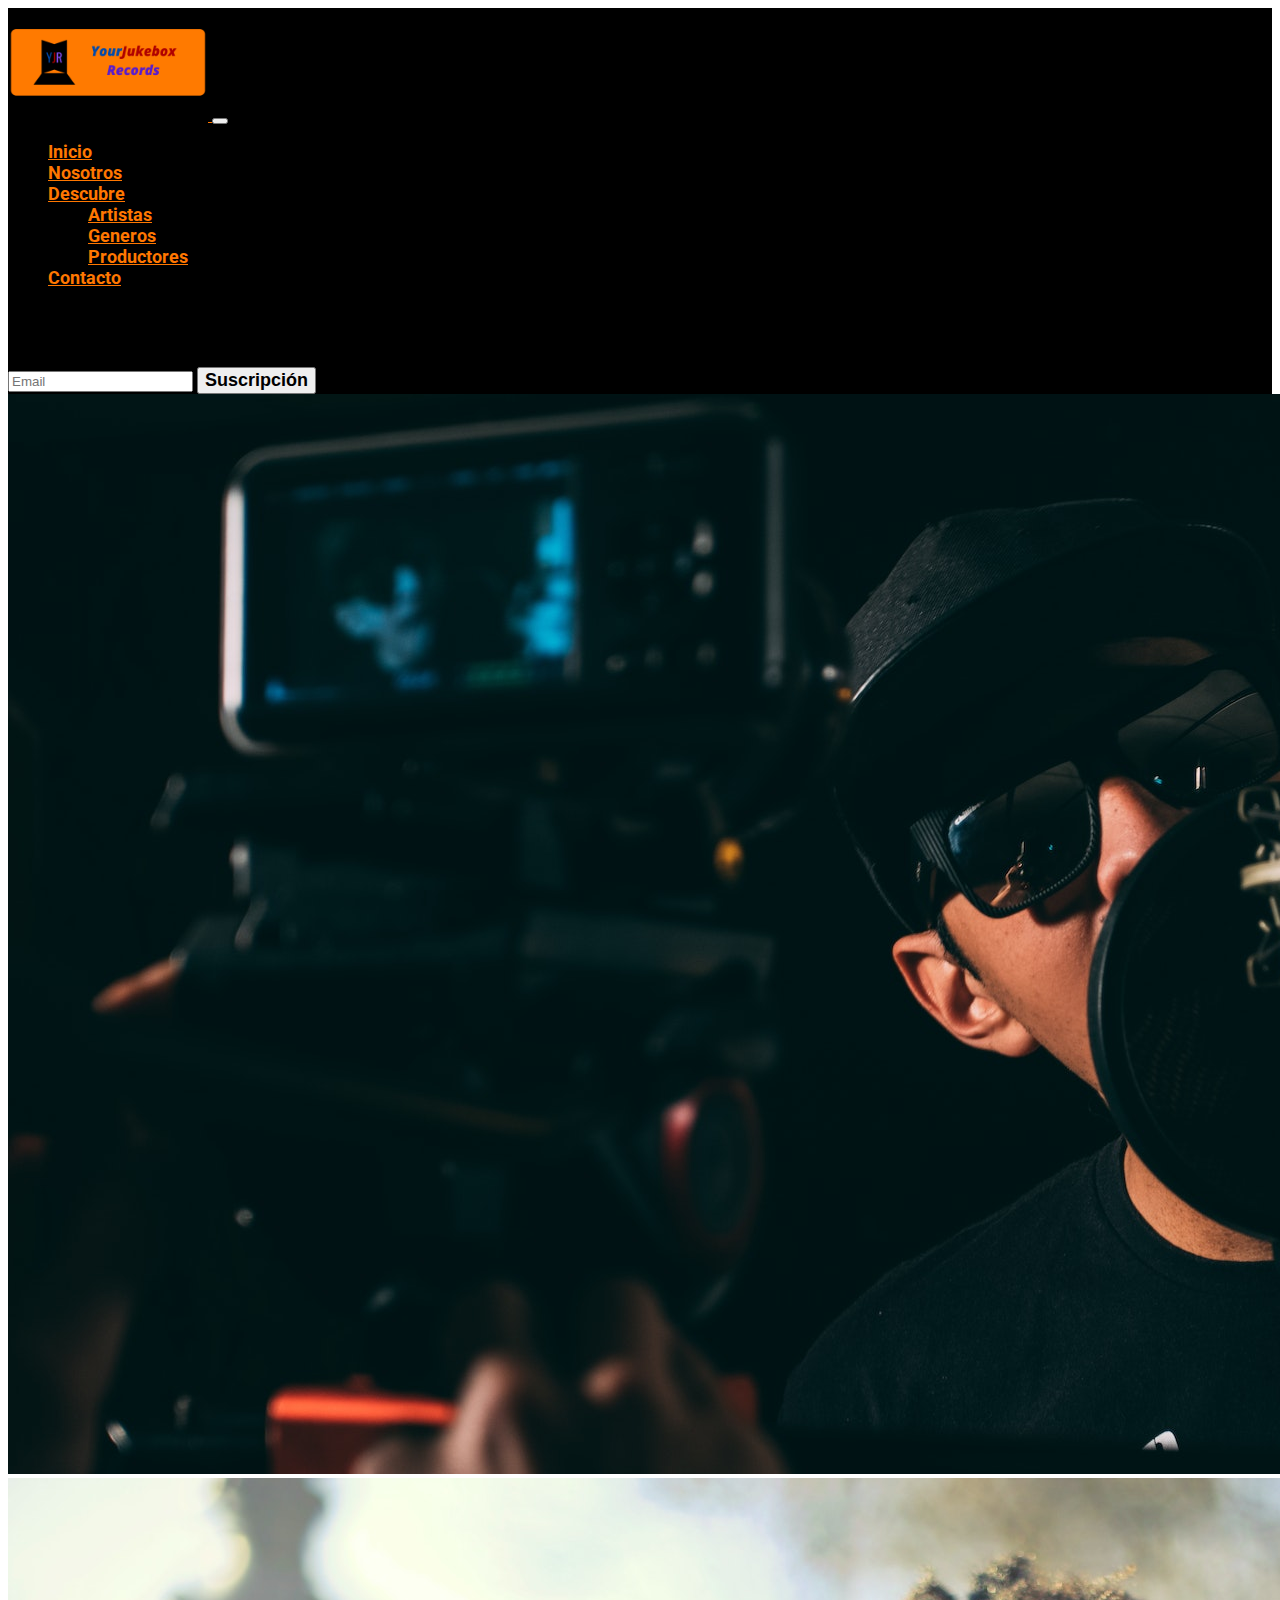
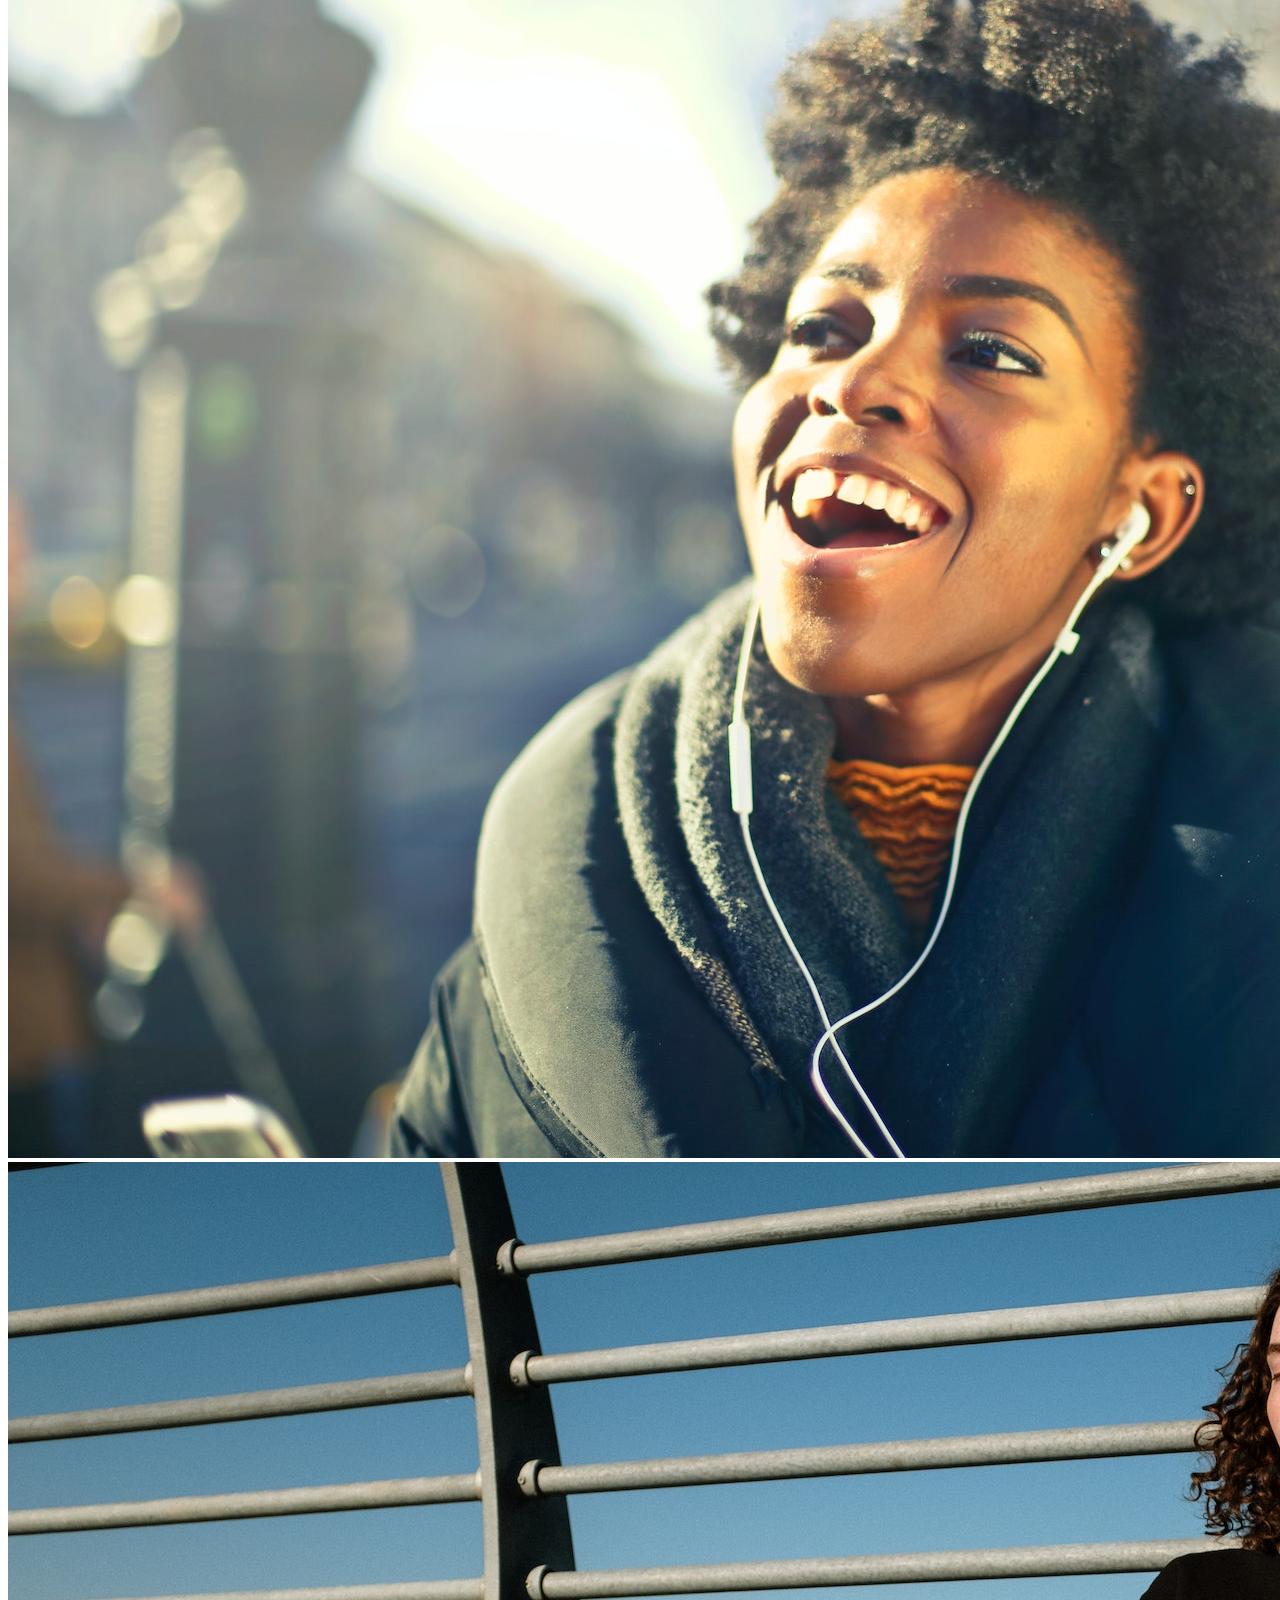
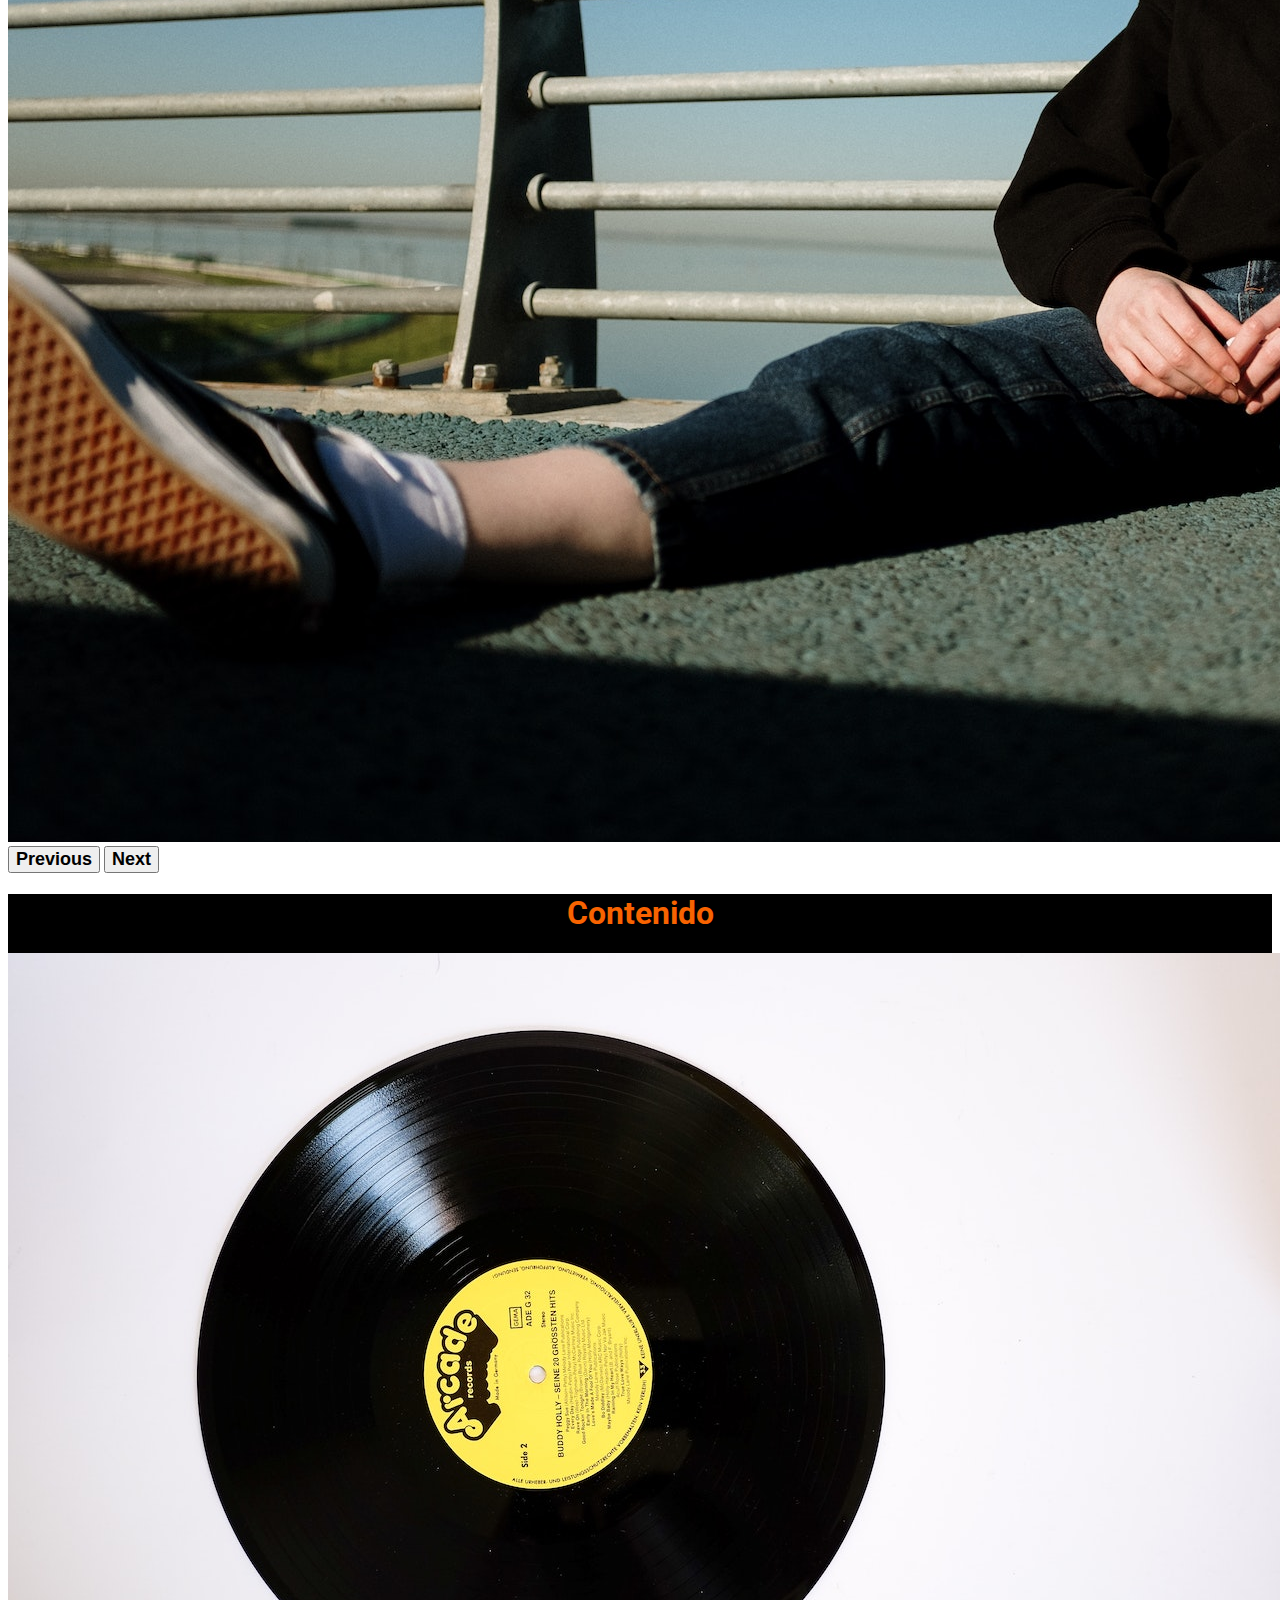
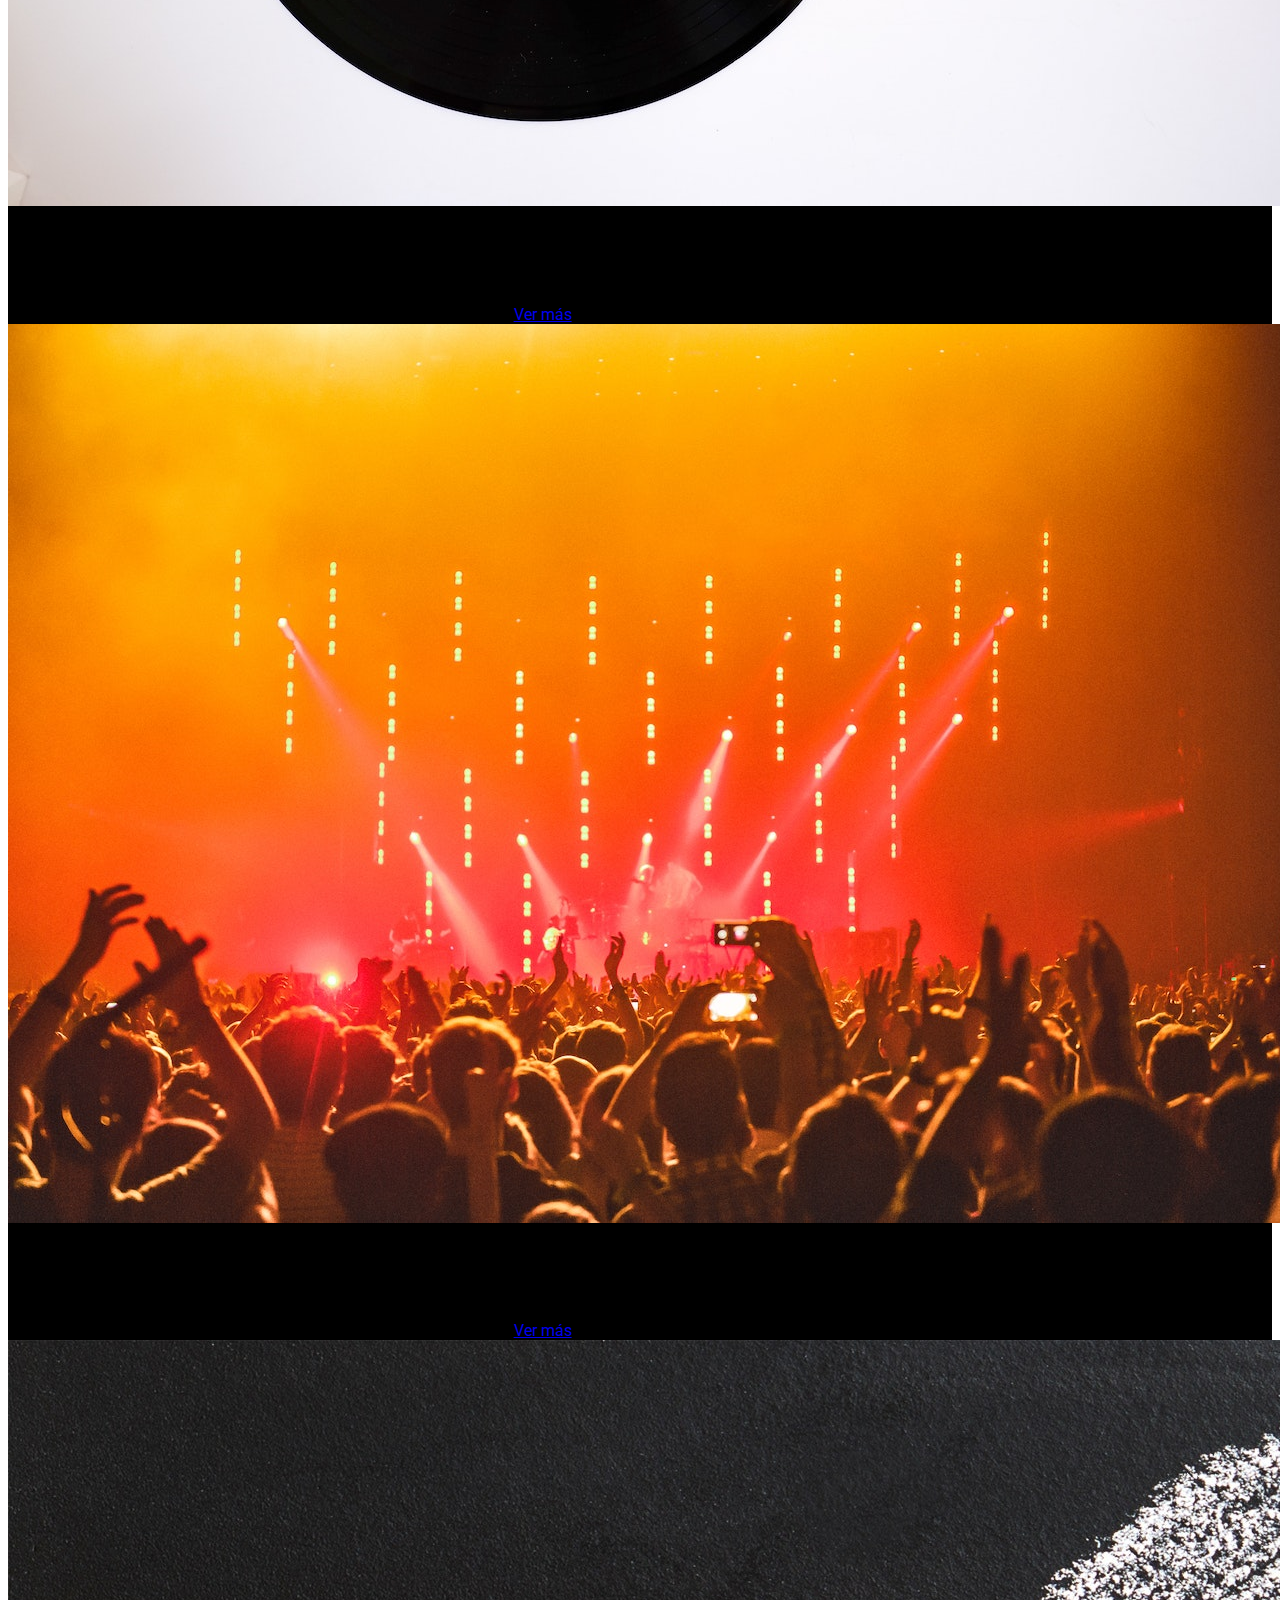
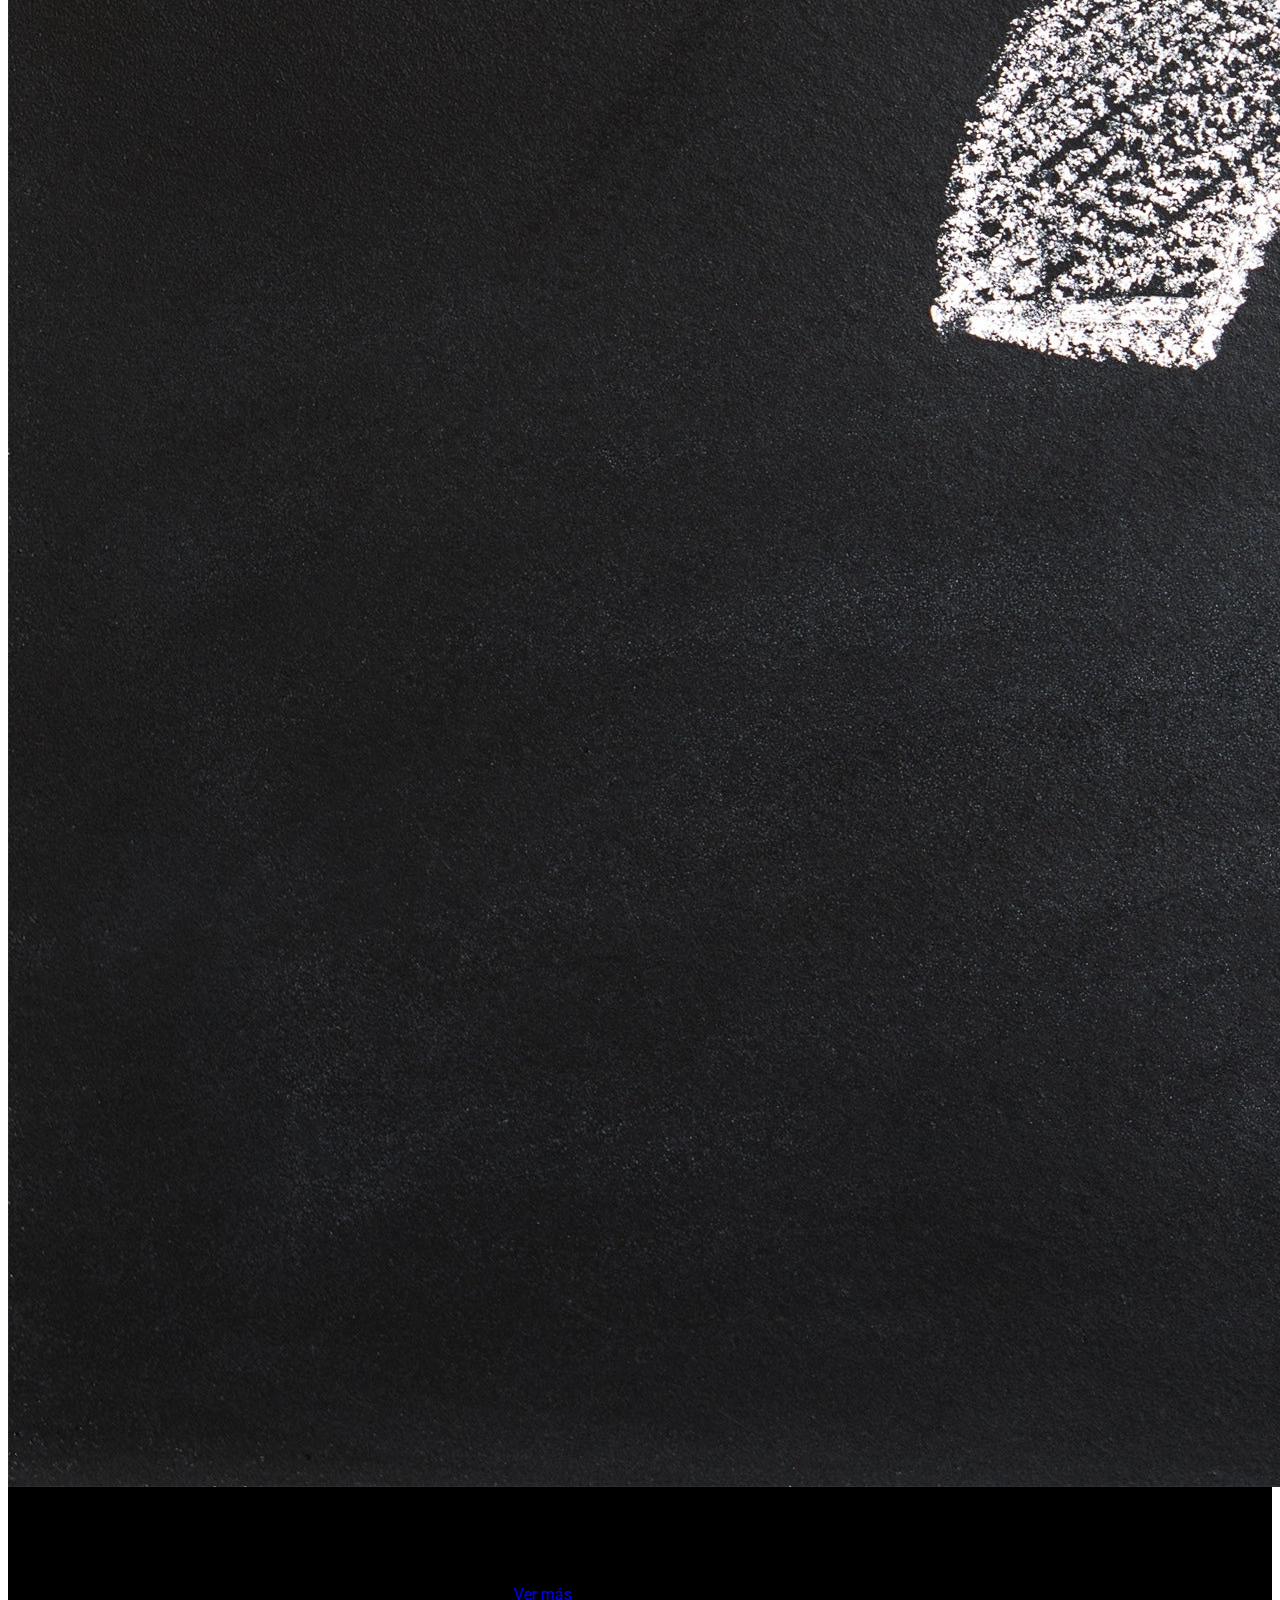
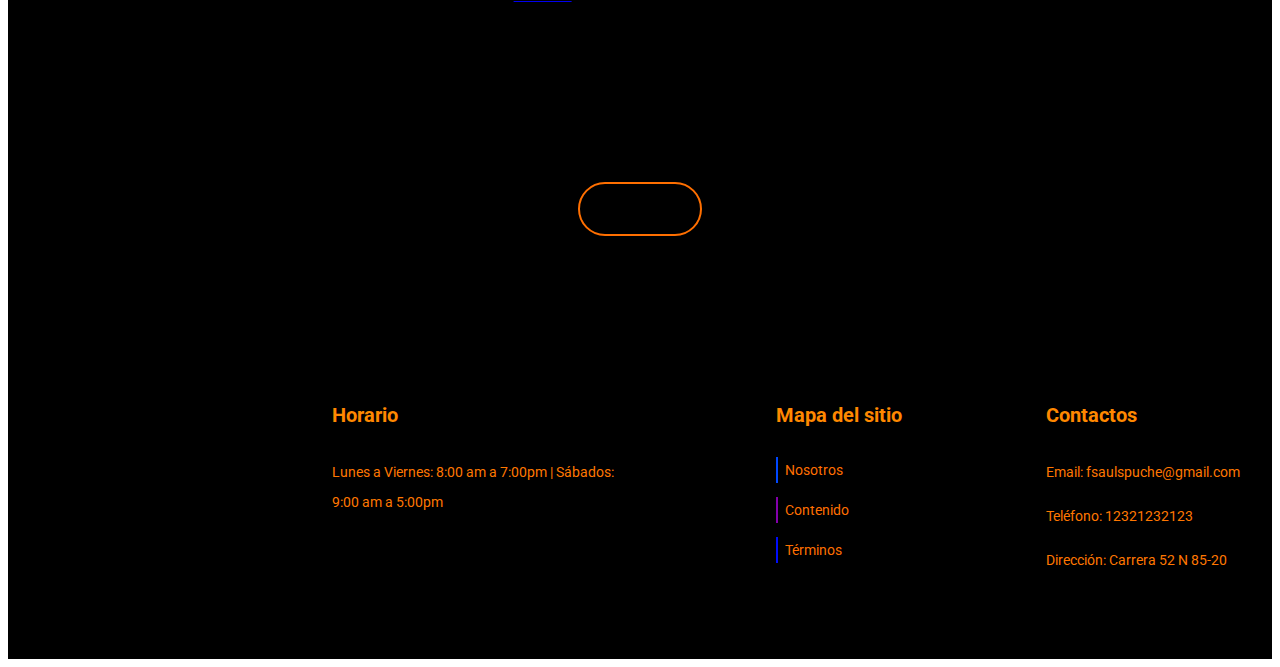
==== artistas.html @ c0de301b "proyecto version del 15/11" ====
<!DOCTYPE html>
<html lang="es">
<head>
    <meta charset="UTF-8">
    <meta http-equiv="X-UA-Compatible" content="IE=edge">
    <meta name="viewport" content="width=device-width, initial-scale=1.0">
    <title>Proyecto Grupo 5</title>
    <link href="https://cdn.jsdelivr.net/npm/bootstrap@5.2.2/dist/css/bootstrap.min.css" rel="stylesheet" integrity="sha384-Zenh87qX5JnK2Jl0vWa8Ck2rdkQ2Bzep5IDxbcnCeuOxjzrPF/et3URy9Bv1WTRi" crossorigin="anonymous">   
    <link rel="stylesheet" href="https://cdn.jsdelivr.net/npm/bootstrap-icons@1.9.1/font/bootstrap-icons.css">
    <link rel="shortcut icon" href="/images/logo.ico" type="image/x-icon">
    <!-- kit de fontawesome -->
    <script src="https://kit.fontawesome.com/952509c1de.js" crossorigin="anonymous"></script>
    <link rel="stylesheet" href="/css/style.css">


</head>
<body>

    <!-- menu y encabezado -->
    <nav class="navbar fixed-top navbar-expand-lg navbar-light p-3 bg-light" id="menu">
        <div class="container">
          <a class="navbar-brand" href="index.html">
            <span class="fs-5 text-primary fw-bold">
                <img src="/images/NewLogo.png" alt="logo" class="logo">
            </span>            
          </a>
          <button class="navbar-toggler" type="button" data-bs-toggle="collapse" data-bs-target="#navbarSupportedContent" aria-controls="navbarSupportedContent" aria-expanded="false" aria-label="Toggle navigation">
            <span class="navbar-toggler-icon"></span>
          </button>
          <div class="collapse navbar-collapse" id="navbarSupportedContent">
            <ul class="navbar-nav me-auto mb-2 mb-lg-0">
              <li class="nav-item">
                <a class="nav-link active" aria-current="page" href="#">Inicio</a>
              </li>
              <li class="nav-item">
                <a class="nav-link" href="nosotros.html">Nosotros</a>
              </li>
              <li class="nav-item dropdown">
                <a class="nav-link dropdown-toggle" href="#" role="button" data-bs-toggle="dropdown" aria-expanded="false">
                  Descubre
                </a>
                <ul class="dropdown-menu">
                  <li><a class="dropdown-item" href="artistas.html">Artistas</a></li>
                  <li><a class="dropdown-item" href="generos.html">Generos</a></li>
                  <li><a class="dropdown-item" href="productores.html">Productores</a></li>
                </ul>
              </li>
              <li class="nav-item">
                <a href="contacto.html" class="nav-link">Contacto</a>
              </li>
              <!-- redes -->
              <li class="nav-item">
                <a href="#" class="nav-link"><i class="fab fa-facebook"></i></a>
              </li>
              <li class="nav-item">
                <a href="#" class="nav-link"><i class="fab fa-instagram"></i></a>
              </li>
              <li class="nav-item">
                <a href="#" class="nav-link"><i class="fab fa-whatsapp"></i></a>
              </li>

            </ul>
            <form class="d-flex" role="search">
              <input class="form-control me-2" type="search" placeholder="Email" aria-label="Search">
              <button class="btn btn-outline-danger" type="submit">Suscripción</button>
            </form>
          </div>
        </div>
      </nav>
    
    <!-- slider -->
    <div id="carouselExampleControls" class="carousel slide" data-bs-ride="carousel">
      <div class="carousel-inner">
        <div class="carousel-item active" data-bs-interval="3000">
          <img src="/images/pexels-kaique-rocha-122635.jpg" class="d-block w-100 slideimg" alt="...">
        </div>
        <div class="carousel-item" data-bs-interval="3000">
          <img src="/images/pexels-andrea-piacquadio-813940.jpg" class="d-block w-100 slideimg" alt="...">
        </div>
        <div class="carousel-item" data-bs-interval="3000">
          <img src="/images/pexels-cottonbro-studio-4571219.jpg" class="d-block w-100 slideimg" alt="...">
          
        </div>
      
        </div>
     
      <button class="carousel-control-prev" type="button" data-bs-target="#carouselExampleControls" data-bs-slide="prev">
        <span class="carousel-control-prev-icon" aria-hidden="true"></span>
        <span class="visually-hidden">Previous</span>
      </button>
      <button class="carousel-control-next" type="button" data-bs-target="#carouselExampleControls" data-bs-slide="next">
        <span class="carousel-control-next-icon" aria-hidden="true"></span>
        <span class="visually-hidden">Next</span>
      </button>
    </div>
   
   <!-- novedades o noticias -->
   <div class="row row-cols-1 row-cols-md-3 g-4 p-5" id="noticias">
    <h1 class="titulos">Contenido</h1>
    <div class="col">
      <div class="card">
        <img src="/images/pexels-irenè-lazarova-172843.jpg" class="card-img-top" alt="...">
        <div class="card-body">
          <h5 class="card-title">Lanzamientos</h5>
          <p class="card-text">Some quick example text to build on the card title and make up the bulk of the card's content.</p>
          <a href="lanzamientos.html" class="btn btn-primary buy" target="_blank">Ver más</a>
        </div>
      </div>
    </div>

    <div class="col">
      <div class="card">
        <img src="/images/pexels-annam-w-1047442.jpg" class="card-img-top" alt="...">
        <div class="card-body">
          <h5 class="card-title">Conciertos</h5>
          <p class="card-text">Some quick example text to build on the card title and make up the bulk of the card's content.</p>
          <a href="conciertos.html" class="btn btn-primary buy" target="_blank">Ver más</a>
        </div>
      </div>
    </div>

    <div class="col">
      <div class="card">
        <img src="/images/pexels-pixabay-356079.jpg" class="card-img-top" alt="...">
        <div class="card-body">
          <h5 class="card-title">Nosotros</h5>
          <p class="card-text">Some quick example text to build on the card title and make up the bulk of the card's content.</p>
          <a href="nosotros.html" class="btn btn-primary buy" target="_blank">Ver más</a>
        </div>
      </div>
    </div>
  </div>
  
      <!-- servicios -->
    <!-- <section class="w-100">
      <div class="row w-75 mx-auto" id="servicios-fila-1">
        <div class="col-lg-6 col-md-12 col-sm-12 d-flex justify-content-start my-5 icono-wrap"> -->

              <!-- imagen de servicio -->
              <!-- <img src="images/pexels-moose-photos-1037992 - copia.jpg"
              class="laimagen">
                <div>
                  <h3 class="fs-5 mt-4 px-4 pb-1">texto</h3>
                  <p class="px-4">texto</p>
                </div>

          </div> -->

          <!-- <div class="col-lg-6 col-md-12 col-sm-12 d-flex justify-content-start my-5 icono-wrap"> -->

            <!-- imagen de servicio -->
            <!-- <img src="images/pexels-moose-photos-1037992 - copia.jpg"
            class="lasimagenes">
              <div>
                <h3 class="fs-5 mt-4 px-4 pb-1">texto</h3>
                <p class="px-4">texto</p>
              </div> -->

        <!-- </div> -->
     
      </div>
    </section>

    <!-- footer con metodologia BEM-->
   
        <!-- <footer id="page-footer">
          <div class="footer__cta">
            <div class="footer__cta-ftcontainer">
              <div class="cta_txt">
                <h2>Preguntas</h2>
                <a href="https://wa.me/3042808545?text=Un%20placer%20saludarte%2C%20como%20podemos%20ayudarte" class="cta_btn">
                  <i class="fab fa-whatsapp"></i></a>
              </div>            
            </div>
          </div>
          <div class="ftcontainer">
            <div class="footer__menu">
              <figure>
                <img src="images/LISTEN TO THIS.png" alt="" class="footer__logo">
              </figure>
              <!-- redes sociales -->
              <!-- <p class="ft-social-row">
                <a href="#" class="ft-social"><i class="fab fa-facebook"></i></a>
                <a href="#" class="ft-social"><i class="fab fa-instagram"></i></a>
                <a href="#" class="ft-social"><i class="fab fa-youtube"></i></a>
              </p>
              &copy;2022. Todos los derechos reservados. Creado por Franco Sánchez
            </div>
            <div class="footer__menu">
              <h4 class="footer__title">Horario</h4>
              <span class="footer__info">
                Lunes a Viernes: 8am a 5:00pm | Sábados 9:00 am - 5:00 pm
              </span>
            </div>
            <div class="footer__menu">
              <h4 class="footer__title">Enlaces</h4>
              <ul class="ft-link">
                <li class="footer__link">
                  <a href="nosotros.html" target="_blank"></a>
                </li>
                <li class="footer__link">
                  <a href="lg.html" target="_blank"></a>
                </li>
                <li class="footer__link">
                  <a href="samsug.html" target="_blank"></a>
                </li>
              </ul>
            </div>
            <div class="footer__menu">
              <h4 class="footer__title">Contactos</h4>
              <p class="footer__info">
                <i class="fas fa-envelope"></i>
                Email: fsaulspuche@gmail.com
              </p>
              <p class="footer__info">
                <i class="fas fa-map-marker-alt"></i>
                Dirección: Calle 101 N 57-20.
              </p>
              <p class="footer__info">
                <i class="fas fa-phone"></i>
                Teléfono: 6043112542.
              </p>           
            </div>
          </div>
        </footer>  -->
        <footer id="page-footer">
          <div class="footer__cta">
            <div class="footer__cta-ftcontainer">
              <h2 class="cta__txt">¿que podemos hacer por ti?</h2>
              <div class="cta__ftrow">
                <a href="https://wa.me/3042808545?text=Hola%2C%20como%20podemos%20ayudarte%3F" class="cta__btn" target="_blank">
                  <i class="fab fa-whatsapp"></i>
                </a>
              </div>
            </div>
          </div>
          <div class="ftcontainer">
            <div class="footer__menu">
              <figure>
                <img src="images/logo.png" alt="" class="footer__logo">
              </figure>
              <p class="ft-social-row">
                <a href="https://wa.me/3042808545?text=Hola%2C%20como%20podemos%20ayudarte%3F" class="ft-social" target="_blank">
                  <i class="fab fa-whatsapp"></i>
                </a>
                <a href="https://www.facebook.com/" class="ft-social" target="_blank">
                  <i class="fab fa-facebook"></i>
                </a>
                <a href="https://www.instagram.com/" class="ft-social" target="_blank">
                  <i class="fab fa-instagram"></i>
                </a>
                <a href="https://www.youtube.com/" class="ft-social" target="_blank">
                  <i class="fab fa-youtube"></i>
                </a>
              </p>
            </div>
            <!-- horarios de atención al publico -->
            <div class="footer__menu">
              <h4 class="footer__title">Horario</h4>
              <span class="footer__info">
                Lunes a Viernes: 8:00 am a 7:00pm | Sábados: 9:00 am a 5:00pm
              </span>
            </div>
            <!-- mapa del sitio o enlaces -->
            <div class="footer__menu">
              <h4 class="footer__title">
                Mapa del sitio
              </h4>
              <ul class="ft-link">
                <li class="footer__link">
                  <a href="nosotros.html" target="_blank" class="ft-social">Nosotros</a>
                </li>
                <li class="footer__link">
                  <a href="samsug.html" target="_blank" class="ft-social">Contenido</a>
                </li>
                <li class="footer__link">
                  <a href="condiciones.html" target="_blank" class="ft-social">Términos</a>
                </li>
              </ul>
            </div>
            <!-- contactos -->
            <div class="footer__menu">
              <h4 class="footer__title">Contactos</h4>
              <p class="footer__info">
                <i class="fas fa-envelope"></i>
                Email: fsaulspuche@gmail.com
              </p>
        
              <p class="footer__info">
                <i class="fas fa-phone"></i>
                Teléfono: 12321232123
              </p>
        
              <p class="footer__info">
                <i class="fas fa-map-marker-alt"></i>
                Dirección: Carrera 52 N 85-20
              </p>
            </div>
          </div>
        </footer>
  
  
  



      

      
    

    <script src="https://cdn.jsdelivr.net/npm/@popperjs/core@2.11.6/dist/umd/popper.min.js" integrity="sha384-oBqDVmMz9ATKxIep9tiCxS/Z9fNfEXiDAYTujMAeBAsjFuCZSmKbSSUnQlmh/jp3" crossorigin="anonymous"></script>
    <script src="https://cdn.jsdelivr.net/npm/bootstrap@5.2.2/dist/js/bootstrap.min.js" integrity="sha384-IDwe1+LCz02ROU9k972gdyvl+AESN10+x7tBKgc9I5HFtuNz0wWnPclzo6p9vxnk" crossorigin="anonymous"></script>
</body>
</html>
---- css/style.css ----
/* fuente */
@import url('https://fonts.googleapis.com/css2?family=Roboto&display=swap');

body{
    font-family: 'Roboto', sans-serif;
    overflow-x: hidden;
}

#menu{
    background-color: #000000 !important;
    
} 

#menu a, button{
    font-size: 18px !important;
    font-weight: 700;
}

#menu a{
    color: #ff7700;
}


.logo{
    width: 200px;
}

.carousel-slide{
    height: 570px;
}

/* noticias o novedades */
#noticias{
    background-color: #000;
}

#noticias .titulos{
    width: 100%;
    color: rgb(248, 99, 0);
    text-align: center;
}

.buy{
    margin-left: 40%;       
}

/* servicios */
.laimagen{
    width: 180px;
    height: 160px;
}


/* footer */
/* #page-footer{
    background-color: rgb(0, 0, 1);
}

#page-footer a{
    color: rgb(248, 125, 1);
}

#page-footer .ftcontainer{
    display: flex;
    padding: 40px 0;
    justify-content: center;
    flex-direction: column;
    align-items: flex-start;
    align-content: center;
    flex-wrap: nowrap;
    
}

.footer__cta-ftcontainer{
    max-width: 1200px;
    justify-content: space-between;
    margin: 0 auto;
    flex-direction: row;
}

.footer_cta-ftcontainer .cta_txt{
    font-size: 3.6rem;
    max-width: 50%;
    padding: 0;
}

.footer_cta-ftcontainer .cta_btn{
    margin-top: 0;
}

.footer__menu figure{
    width: 100%;
    padding: 0;
    margin: 0;
    margin-top: 13px;
}

.footer__menu{
    max-width: 300px;
     padding-left: 1em;   
    grid-column: 1/3;
    grid-row-start: 1/3;
    
}


/*  1em son 10px  */

/*.footer__cta-ftcontainer{
    display: flex;
    flex-direction: column;
    align-items: center;
    align-content: center;
    justify-content: center;
    flex-wrap: nowrap;
    position: relative;
    padding: 70px 0;
}

.footer__cta-ftcontainer::after{
    position: absolute;
    background-color: #f86604;
    max-width: 120px;
    margin: auto;
    height: 1px;
    left: 0px;
    bottom: 0px;
    content: "";


}

.footer__cta-ftcontainer .cta_txt{
    color: rgb(255, 102, 0);
    font-size: 30px;
    margin: 0px;
    font-weight: 700;
    padding: 0 15px;
}

.footer__cta-ftcontainer .cta_btn{
    color: #f86604;
    border: 2px solid; 
    padding: 25px 60px;
    border-radius: 400px;
    background-color: transparent;
    display: block;
    font-size: 37px;
    letter-spacing: 3px; color: transparent;
    font-weight: 700;
    margin-top: 40px;
    transition: 1s;

}


.footer__cta-ftcontainer .cta_btn:hover{
    color: aqua;
    background-color: rgb(53, 53, 53);
    border-color: rgb(251, 100, 0);

}

.footer__link{
    list-style: none;
    font-size: 14px;
    padding: 5px 0 5px 0.5;
    margin: 1em;
} */
/* footer */
#page-footer{
    background-color: rgb(0, 0, 0);
}

#page-footer a{
    color: rgb(255, 111, 0);
}

#page-footer .ftcontainer{
    display: flex;
    padding: 40px 0;
    justify-content: center;
    flex-direction: column;
    align-items: flex-start;
    align-content: center;
    flex-wrap: nowrap;
    
}

.footer__cta-ftcontainer{
    max-width: 1200px;
    justify-content: space-between;
    margin: 0 auto;
    flex-direction: row;
}

.footer_cta-ftcontainer .cta_txt{
    font-size: 3.6rem;
    max-width: 50%;
    padding: 0;
}

.footer_cta-ftcontainer .cta_btn{
    margin-top: 0;
}

.footer__menu figure{
    width: 100%;
    padding: 0;
    margin: 0;
    margin-top: 13px;
}

.footer__menu{
    max-width: 300px;
    padding-left: 1em;
    grid-column: 1/3;
    grid-row-start: 1;
}

.footer__cta-ftcontainer{
    display: flex;
    flex-direction: column;
    align-items: center;
    align-content: center;
    justify-content: center;
    flex-wrap: nowrap;
    position: relative;
    padding: 70px 0;
}

.footer__cta-ftcontainer:after{
    position: absolute;
    background-color: rgba(255, 106, 0, 0.748);
    max-width: 1200px;
    margin: 0 auto;
    height: 1px;
    left: 0;
    bottom: 0;
    content: "";
}
.footer_cta-ftcontainer .cta__txt{
    color: rgb(4, 248, 0);
    font-size: 26px;
    margin: 0;
    font-weight: 700;
    padding: 0 15px;
}

.footer__cta-ftcontainer .cta__btn{
    color: #f86604;
    border: 2px solid; 
    padding: 25px 60px;
    border-radius: 400px;
    background-color: transparent;
    display: block;
    font-size: 37px;
    letter-spacing: 3px; color: transparent;
    font-weight: 700;
    margin-top: 40px;
    transition: 1s;

}

.footer__cta-ftcontainer .cta__btn:hover{
    color: aqua;
    background-color: rgb(53, 53, 53);
    border-color: rgb(251, 100, 0);

}

.footer__link{
    list-style: none;
    font-size: 14px;
    margin: 1em 0;
    padding: 5px 0 5px .5em;
}

.ft-social{
    color: rgb(255, 140, 0);
    width: 30px;
    border-radius: 100%;
    height: auto;
    display: inline-block;
    font-size: 14px;
    line-height: inherit;
}

.ft-link{
    padding: 0;
    margin: 0;
    list-style: none;
}

.footer__link a{
    text-decoration: none;
}

.footer__title{
    font-weight: 700;
    color: rgb(255, 136, 0);
    font-size: 20px;
    margin-bottom: 30px;
}

#page-footer .ftcontainer{
    max-width: 1200px;
    flex-direction: row;
    padding: 70px 0;
    justify-content: space-between;
    margin: 0 auto;

}

.footer__logo{
    width: 100%;
}


.footer__info{
    font-size: 14px;
    color: rgb(255, 119, 0);
    line-height: 30px;
}

footer{
    min-height: 100px;
    background-color: rgb(228, 84, 0);
}

.footer__link:nth-child(1){
    border-left: 2px solid #0048ff;
}

.footer__link:nth-child(2){
    border-left: 2px solid #8300ab;
}

.footer__link:nth-child(3){
    border-left: 2px solid #000dfa;
}
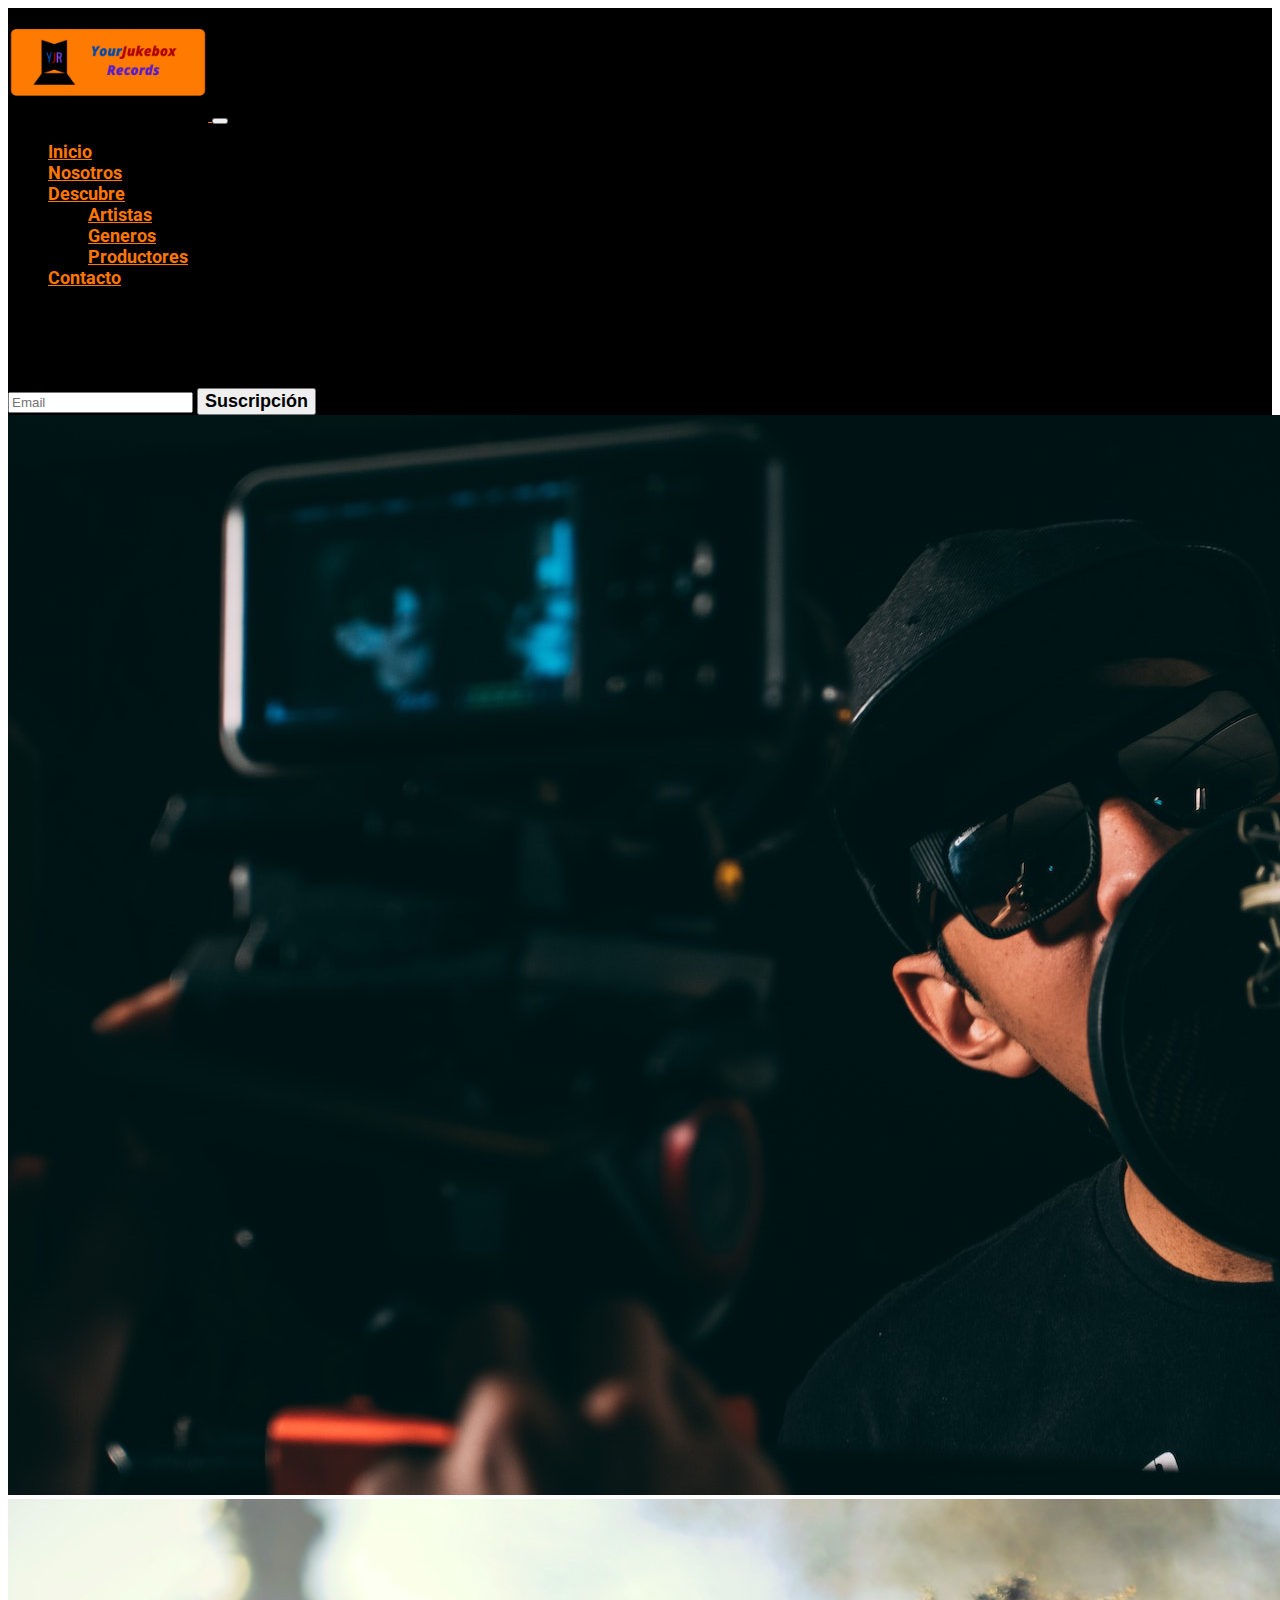
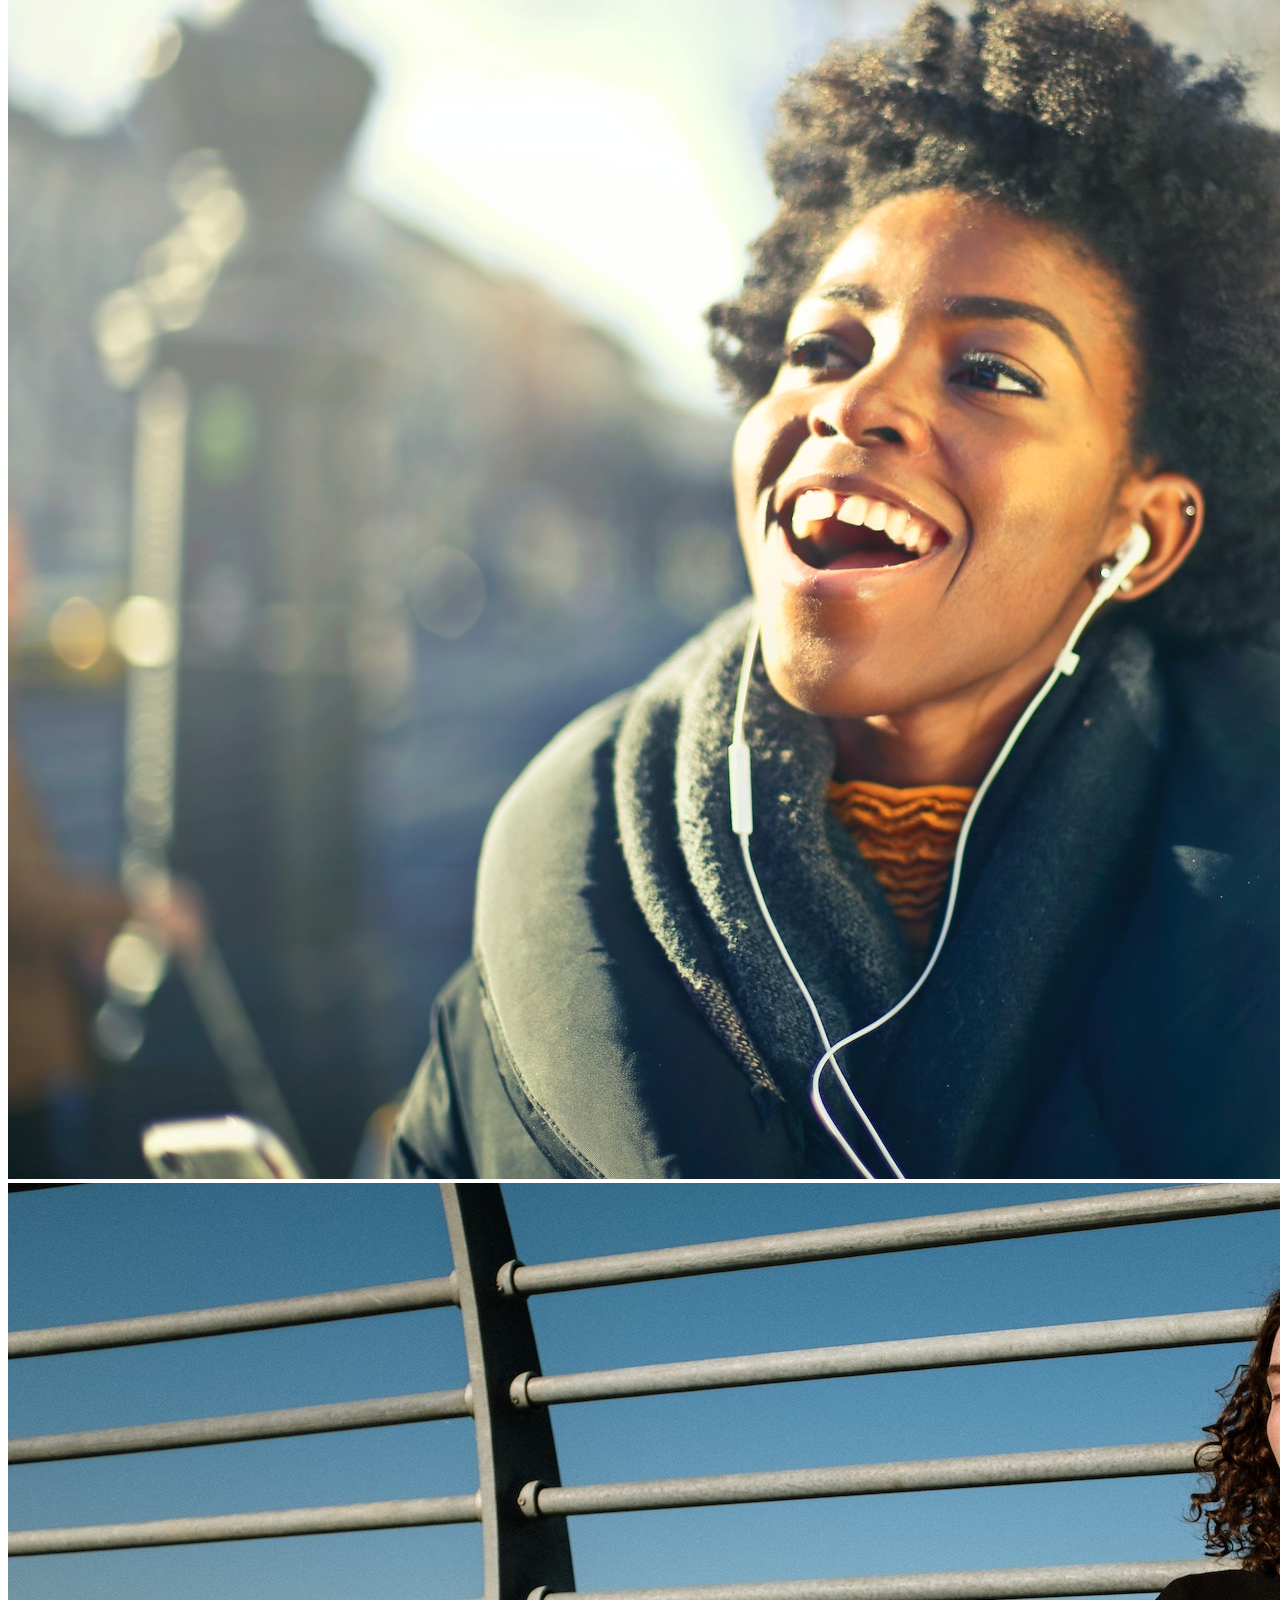
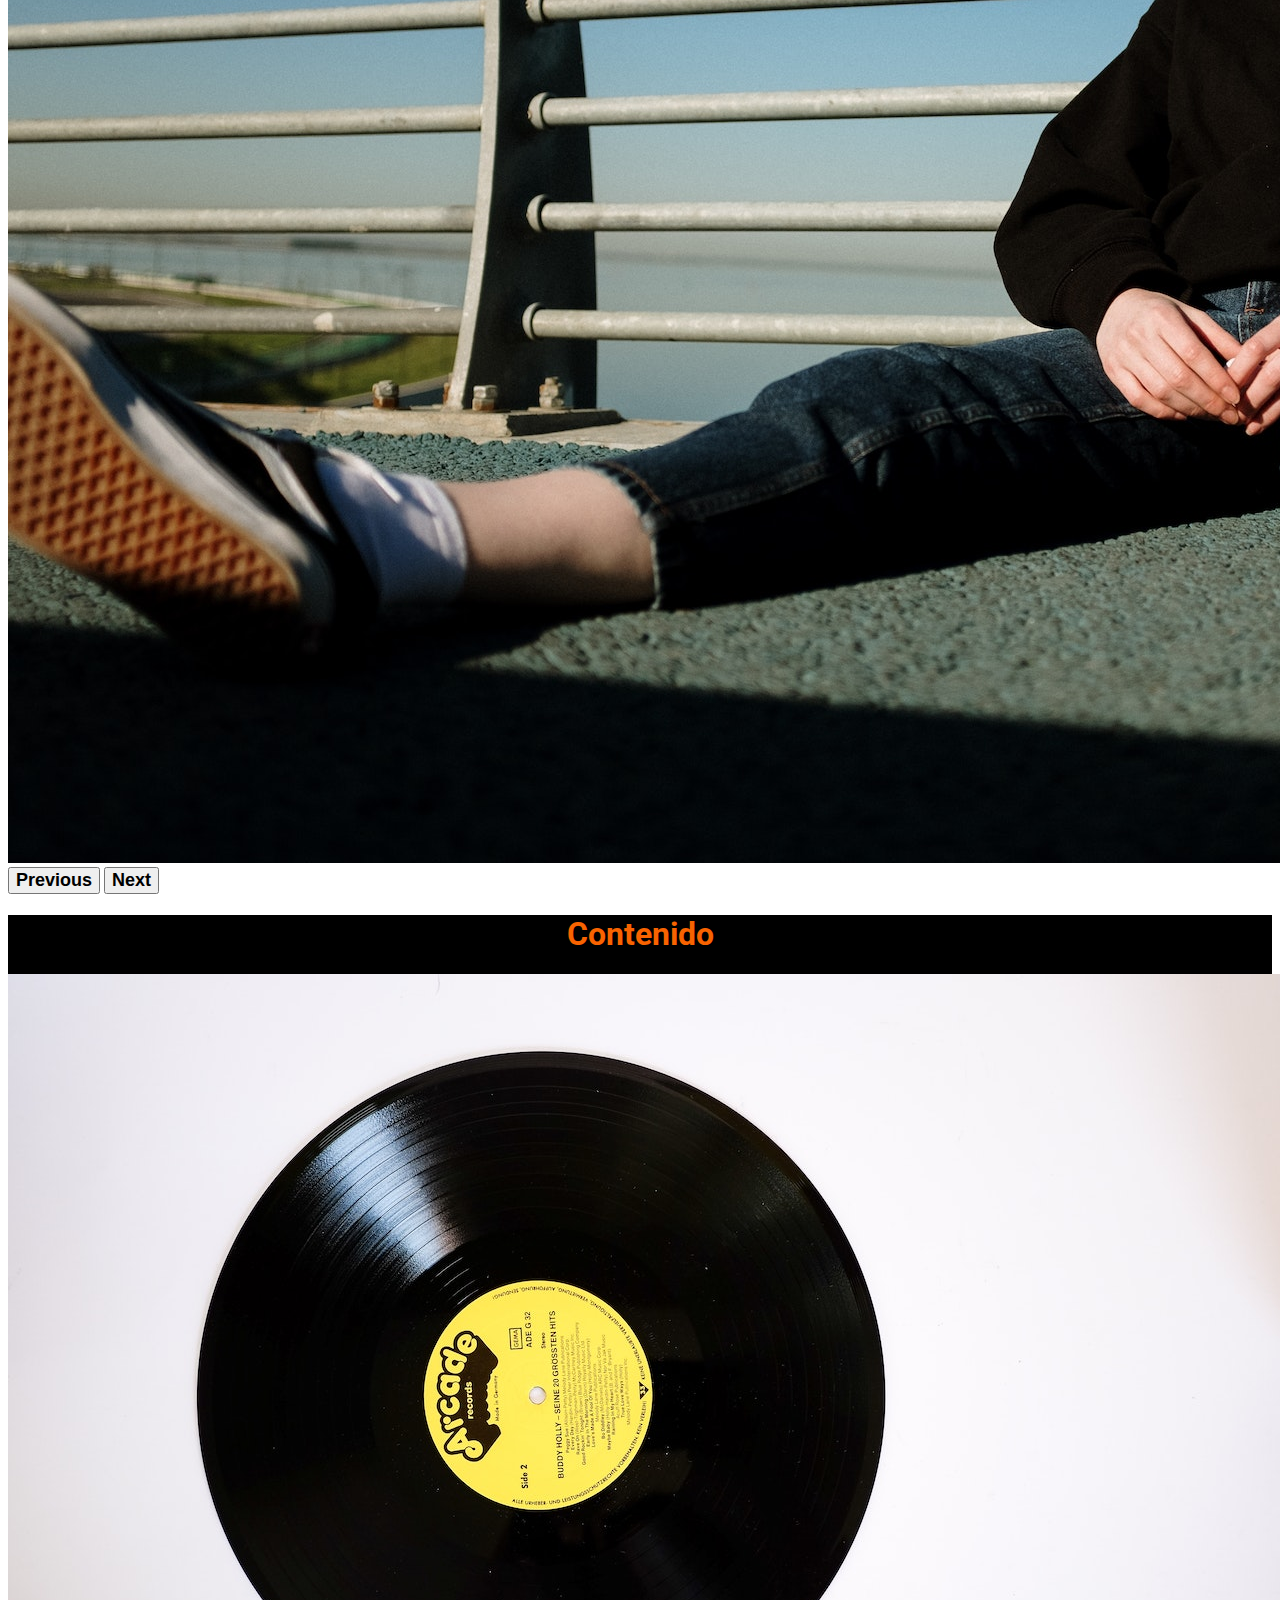
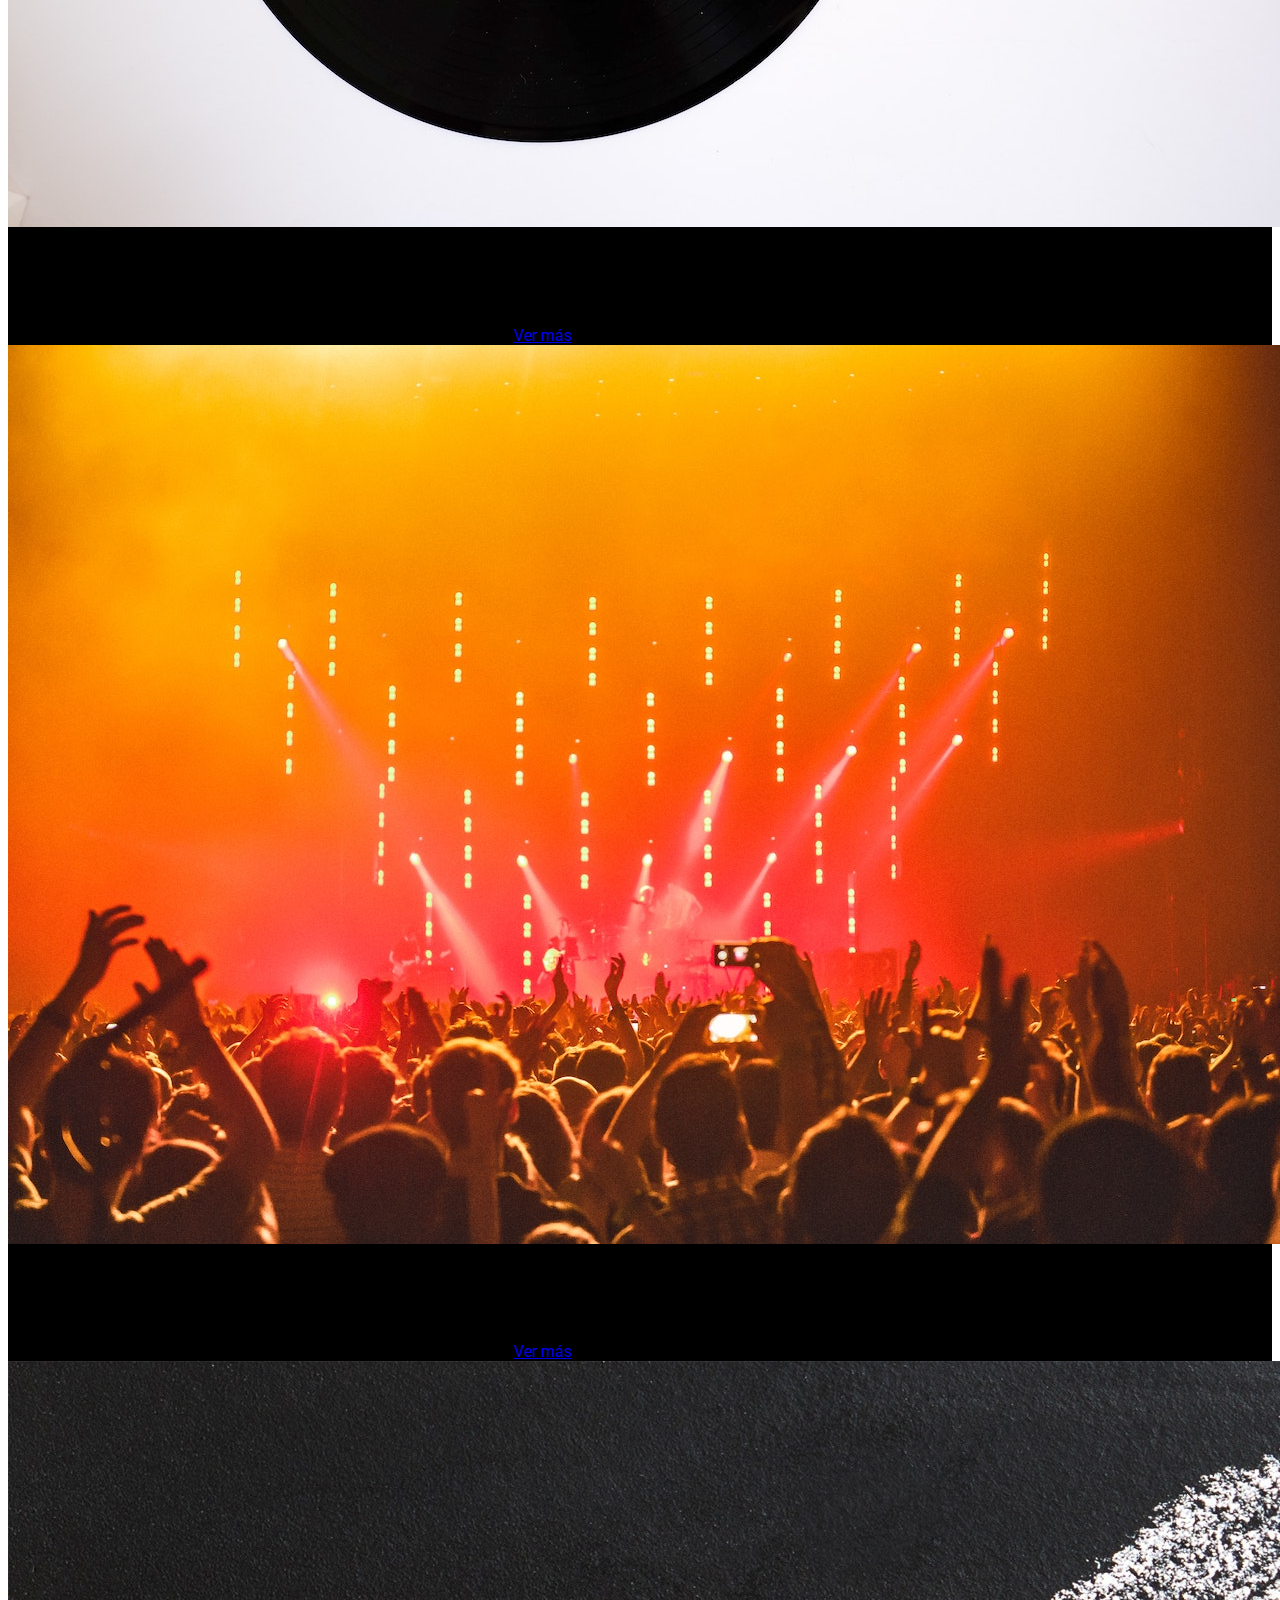
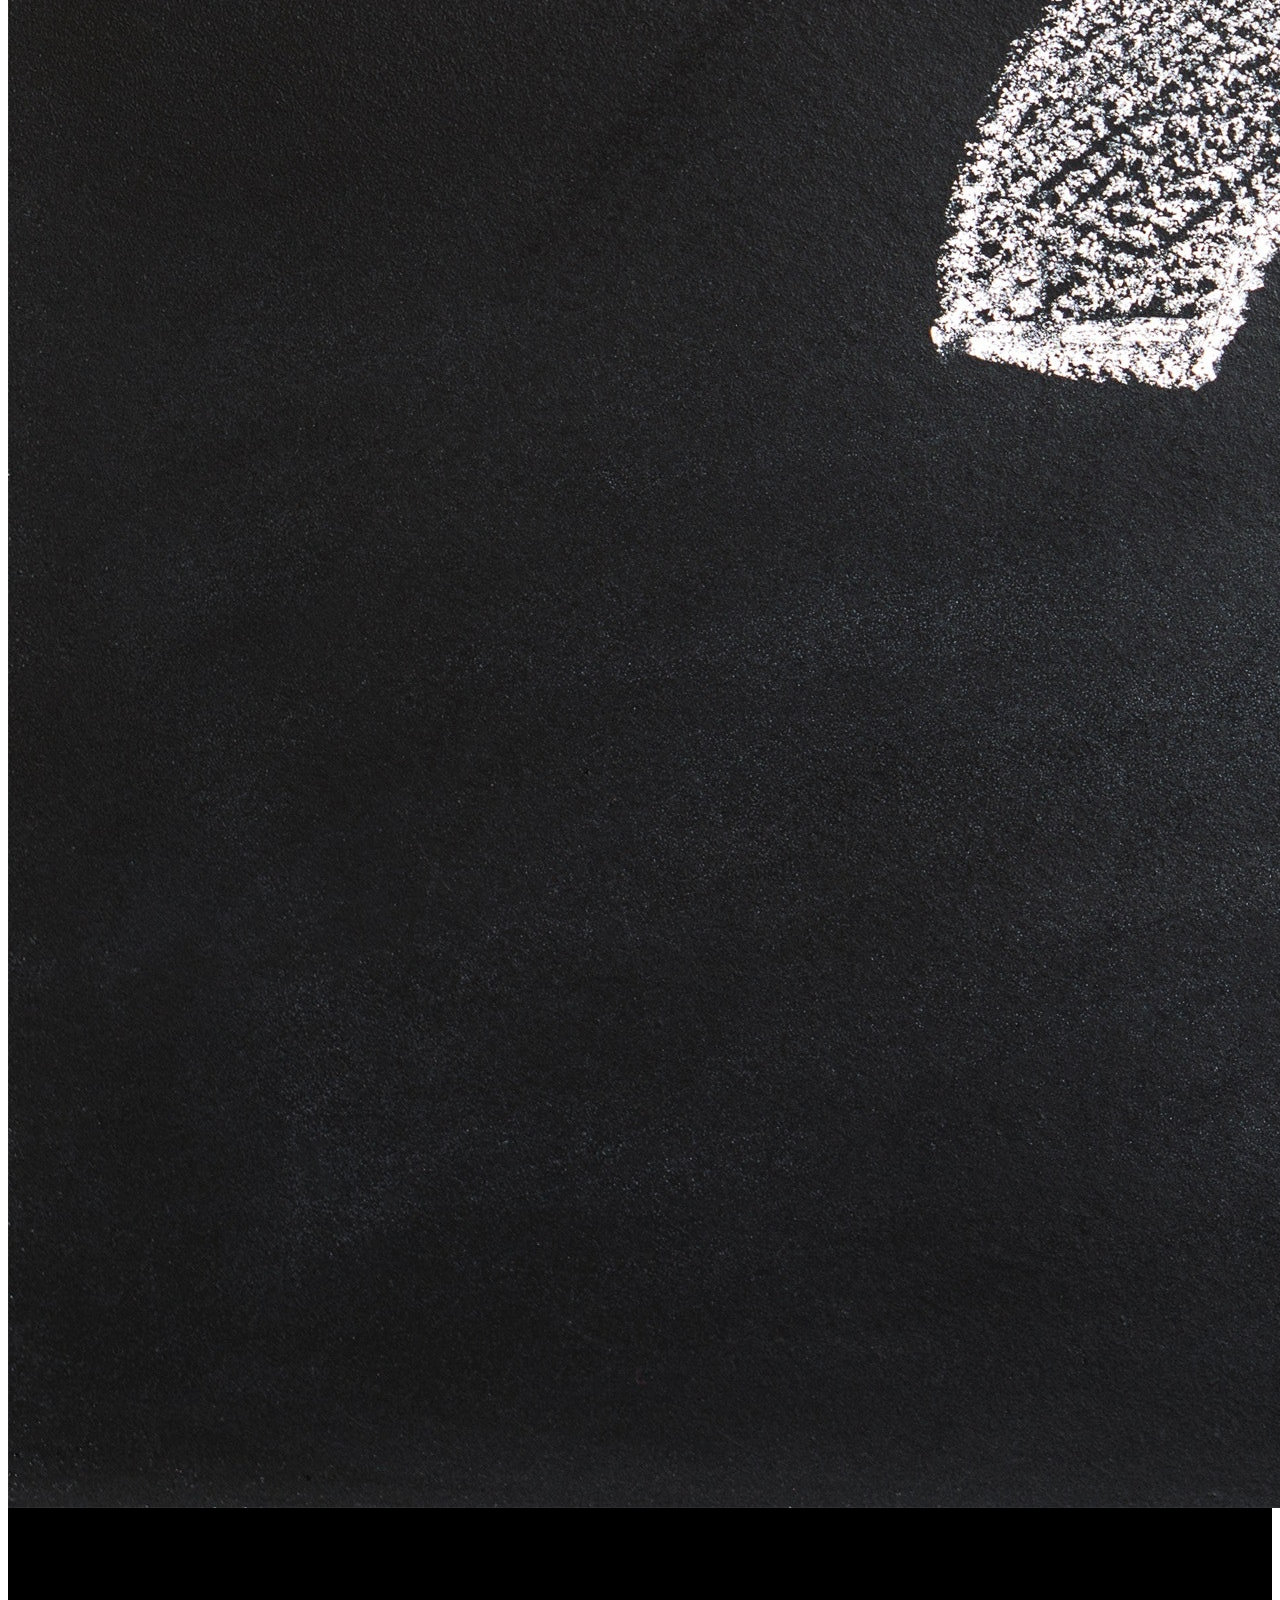
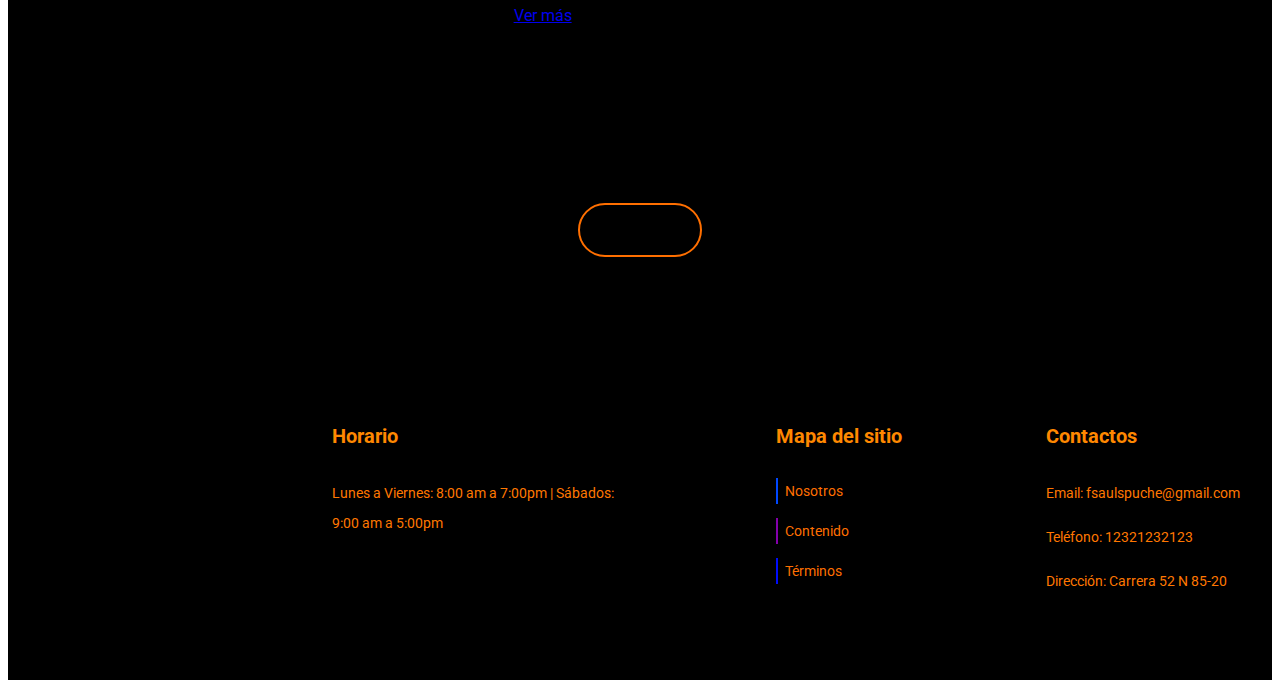
==== commit 0821e159: "avance 24/11/2022" ====
--- a/artistas.html
+++ b/artistas.html
@@ -58,6 +58,9 @@
               <li class="nav-item">
                 <a href="#" class="nav-link"><i class="fab fa-whatsapp"></i></a>
               </li>
+              <li class="nav-item">
+                <a href="simulador.html" class="nav-link"><i class="fa-solid fa-bars"></i></a>
+              </li>
 
             </ul>
             <form class="d-flex" role="search">
@@ -67,6 +70,7 @@
           </div>
         </div>
       </nav>
+
     
     <!-- slider -->
     <div id="carouselExampleControls" class="carousel slide" data-bs-ride="carousel">
--- a/css/style.css
+++ b/css/style.css
@@ -339,3 +339,16 @@
 .footer__link:nth-child(3){
     border-left: 2px solid #000dfa;
 }
+
+/* simulador */
+/* id es # class es (.) */
+
+#simulador{
+    margin-top: 80px;
+}
+
+#simulador .titulo{
+    width: 100%;
+    text-align: center;
+    margin-top: 80px;
+}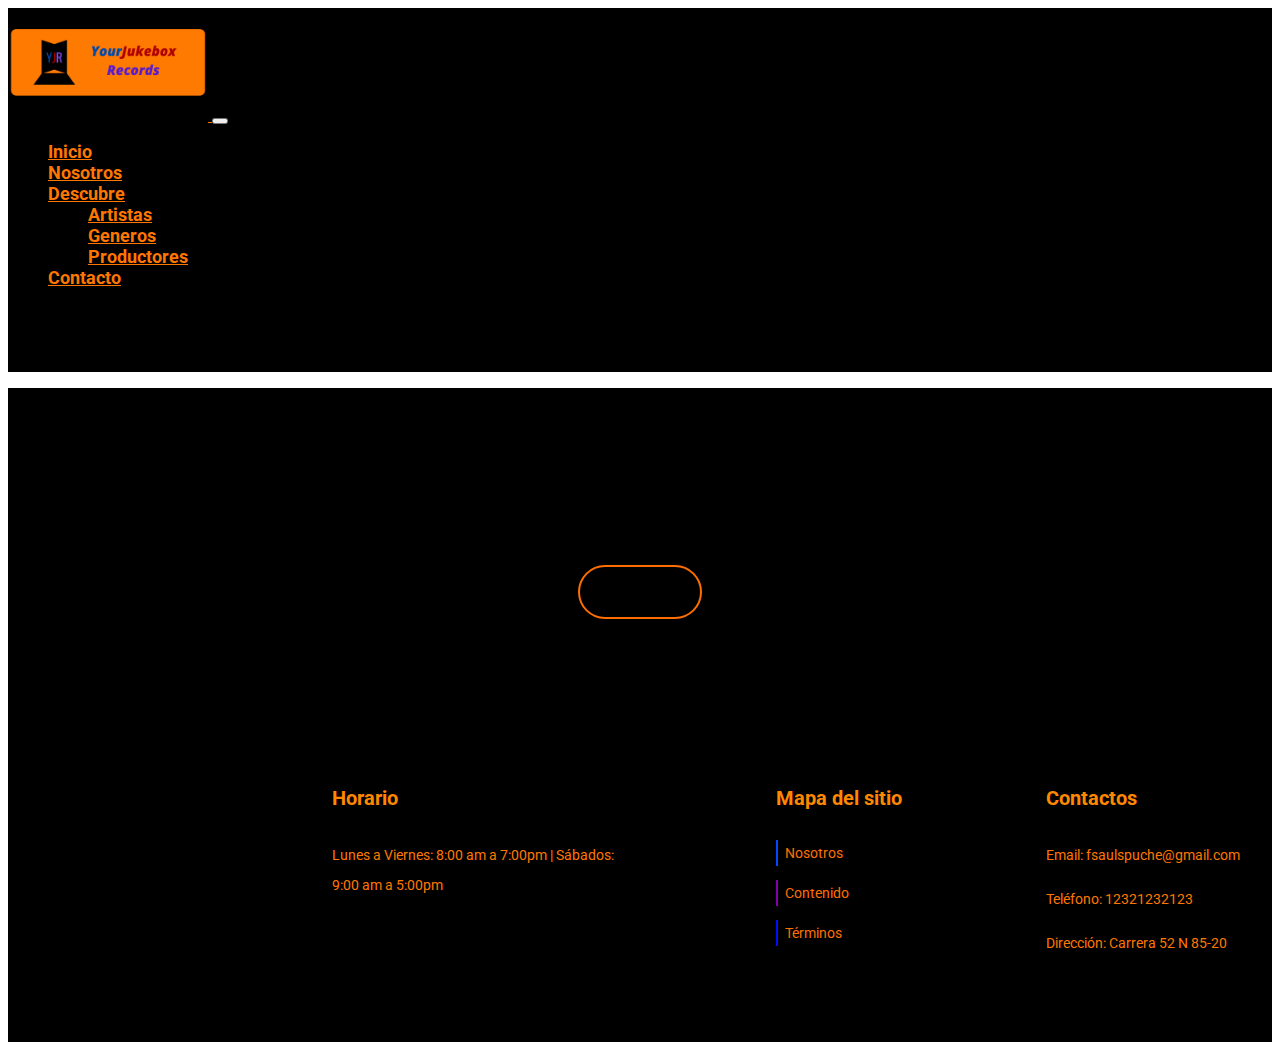
==== commit b9d18f3a: "29/11/2022" ====
--- a/artistas.html
+++ b/artistas.html
@@ -28,7 +28,7 @@
             <span class="navbar-toggler-icon"></span>
           </button>
           <div class="collapse navbar-collapse" id="navbarSupportedContent">
-            <ul class="navbar-nav me-auto mb-2 mb-lg-0">
+            <ul class="navbar-nav justify-content-end mx-auto me-2">
               <li class="nav-item">
                 <a class="nav-link active" aria-current="page" href="#">Inicio</a>
               </li>
@@ -63,170 +63,16 @@
               </li>
 
             </ul>
-            <form class="d-flex" role="search">
-              <input class="form-control me-2" type="search" placeholder="Email" aria-label="Search">
-              <button class="btn btn-outline-danger" type="submit">Suscripción</button>
-            </form>
+            <!-- <form class="d-flex" role="search"> -->
+             
+              <!-- <button class="btn btn-outline-danger" type="submit">Suscripción</button> -->
+            <!-- </form> -->
           </div>
         </div>
       </nav>
 
     
-    <!-- slider -->
-    <div id="carouselExampleControls" class="carousel slide" data-bs-ride="carousel">
-      <div class="carousel-inner">
-        <div class="carousel-item active" data-bs-interval="3000">
-          <img src="/images/pexels-kaique-rocha-122635.jpg" class="d-block w-100 slideimg" alt="...">
-        </div>
-        <div class="carousel-item" data-bs-interval="3000">
-          <img src="/images/pexels-andrea-piacquadio-813940.jpg" class="d-block w-100 slideimg" alt="...">
-        </div>
-        <div class="carousel-item" data-bs-interval="3000">
-          <img src="/images/pexels-cottonbro-studio-4571219.jpg" class="d-block w-100 slideimg" alt="...">
-          
-        </div>
-      
-        </div>
-     
-      <button class="carousel-control-prev" type="button" data-bs-target="#carouselExampleControls" data-bs-slide="prev">
-        <span class="carousel-control-prev-icon" aria-hidden="true"></span>
-        <span class="visually-hidden">Previous</span>
-      </button>
-      <button class="carousel-control-next" type="button" data-bs-target="#carouselExampleControls" data-bs-slide="next">
-        <span class="carousel-control-next-icon" aria-hidden="true"></span>
-        <span class="visually-hidden">Next</span>
-      </button>
-    </div>
-   
-   <!-- novedades o noticias -->
-   <div class="row row-cols-1 row-cols-md-3 g-4 p-5" id="noticias">
-    <h1 class="titulos">Contenido</h1>
-    <div class="col">
-      <div class="card">
-        <img src="/images/pexels-irenè-lazarova-172843.jpg" class="card-img-top" alt="...">
-        <div class="card-body">
-          <h5 class="card-title">Lanzamientos</h5>
-          <p class="card-text">Some quick example text to build on the card title and make up the bulk of the card's content.</p>
-          <a href="lanzamientos.html" class="btn btn-primary buy" target="_blank">Ver más</a>
-        </div>
-      </div>
-    </div>
-
-    <div class="col">
-      <div class="card">
-        <img src="/images/pexels-annam-w-1047442.jpg" class="card-img-top" alt="...">
-        <div class="card-body">
-          <h5 class="card-title">Conciertos</h5>
-          <p class="card-text">Some quick example text to build on the card title and make up the bulk of the card's content.</p>
-          <a href="conciertos.html" class="btn btn-primary buy" target="_blank">Ver más</a>
-        </div>
-      </div>
-    </div>
-
-    <div class="col">
-      <div class="card">
-        <img src="/images/pexels-pixabay-356079.jpg" class="card-img-top" alt="...">
-        <div class="card-body">
-          <h5 class="card-title">Nosotros</h5>
-          <p class="card-text">Some quick example text to build on the card title and make up the bulk of the card's content.</p>
-          <a href="nosotros.html" class="btn btn-primary buy" target="_blank">Ver más</a>
-        </div>
-      </div>
-    </div>
-  </div>
-  
-      <!-- servicios -->
-    <!-- <section class="w-100">
-      <div class="row w-75 mx-auto" id="servicios-fila-1">
-        <div class="col-lg-6 col-md-12 col-sm-12 d-flex justify-content-start my-5 icono-wrap"> -->
-
-              <!-- imagen de servicio -->
-              <!-- <img src="images/pexels-moose-photos-1037992 - copia.jpg"
-              class="laimagen">
-                <div>
-                  <h3 class="fs-5 mt-4 px-4 pb-1">texto</h3>
-                  <p class="px-4">texto</p>
-                </div>
-
-          </div> -->
-
-          <!-- <div class="col-lg-6 col-md-12 col-sm-12 d-flex justify-content-start my-5 icono-wrap"> -->
-
-            <!-- imagen de servicio -->
-            <!-- <img src="images/pexels-moose-photos-1037992 - copia.jpg"
-            class="lasimagenes">
-              <div>
-                <h3 class="fs-5 mt-4 px-4 pb-1">texto</h3>
-                <p class="px-4">texto</p>
-              </div> -->
-
-        <!-- </div> -->
-     
-      </div>
-    </section>
-
-    <!-- footer con metodologia BEM-->
-   
-        <!-- <footer id="page-footer">
-          <div class="footer__cta">
-            <div class="footer__cta-ftcontainer">
-              <div class="cta_txt">
-                <h2>Preguntas</h2>
-                <a href="https://wa.me/3042808545?text=Un%20placer%20saludarte%2C%20como%20podemos%20ayudarte" class="cta_btn">
-                  <i class="fab fa-whatsapp"></i></a>
-              </div>            
-            </div>
-          </div>
-          <div class="ftcontainer">
-            <div class="footer__menu">
-              <figure>
-                <img src="images/LISTEN TO THIS.png" alt="" class="footer__logo">
-              </figure>
-              <!-- redes sociales -->
-              <!-- <p class="ft-social-row">
-                <a href="#" class="ft-social"><i class="fab fa-facebook"></i></a>
-                <a href="#" class="ft-social"><i class="fab fa-instagram"></i></a>
-                <a href="#" class="ft-social"><i class="fab fa-youtube"></i></a>
-              </p>
-              &copy;2022. Todos los derechos reservados. Creado por Franco Sánchez
-            </div>
-            <div class="footer__menu">
-              <h4 class="footer__title">Horario</h4>
-              <span class="footer__info">
-                Lunes a Viernes: 8am a 5:00pm | Sábados 9:00 am - 5:00 pm
-              </span>
-            </div>
-            <div class="footer__menu">
-              <h4 class="footer__title">Enlaces</h4>
-              <ul class="ft-link">
-                <li class="footer__link">
-                  <a href="nosotros.html" target="_blank"></a>
-                </li>
-                <li class="footer__link">
-                  <a href="lg.html" target="_blank"></a>
-                </li>
-                <li class="footer__link">
-                  <a href="samsug.html" target="_blank"></a>
-                </li>
-              </ul>
-            </div>
-            <div class="footer__menu">
-              <h4 class="footer__title">Contactos</h4>
-              <p class="footer__info">
-                <i class="fas fa-envelope"></i>
-                Email: fsaulspuche@gmail.com
-              </p>
-              <p class="footer__info">
-                <i class="fas fa-map-marker-alt"></i>
-                Dirección: Calle 101 N 57-20.
-              </p>
-              <p class="footer__info">
-                <i class="fas fa-phone"></i>
-                Teléfono: 6043112542.
-              </p>           
-            </div>
-          </div>
-        </footer>  -->
+    <!-- FOOTER -->
         <footer id="page-footer">
           <div class="footer__cta">
             <div class="footer__cta-ftcontainer">
--- a/css/style.css
+++ b/css/style.css
@@ -351,4 +351,14 @@
     width: 100%;
     text-align: center;
     margin-top: 80px;
-}+}
+
+
+#contacto{
+    margin-top: 100px;
+}
+
+#contacto .titulo{
+    width: 100%;
+
+}
